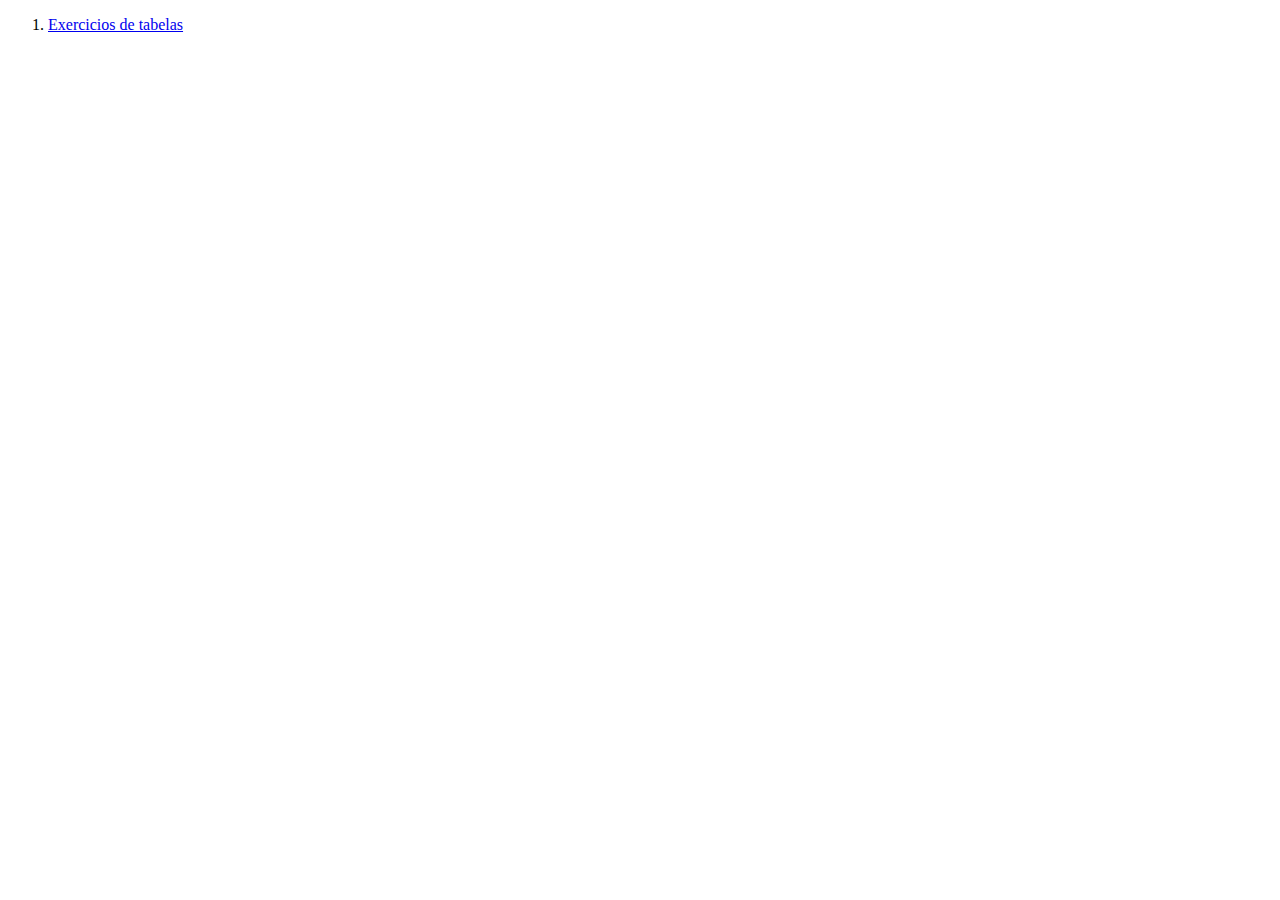
==== index.html @ 6be27ea2 "Adicionando index.html para o github pages." ====
<!DOCTYPE html>
<html lang="en">

<head>
    <meta charset="UTF-8">
    <meta name="viewport" content="width=device-width, initial-scale=1.0">
    <title>Projetos e Atividades</title>
</head>

<body>
    <ol>
        <li><a href="./tabelas/index.html">Exercicios de tabelas</a></li>
    </ol>
</body>

</html>
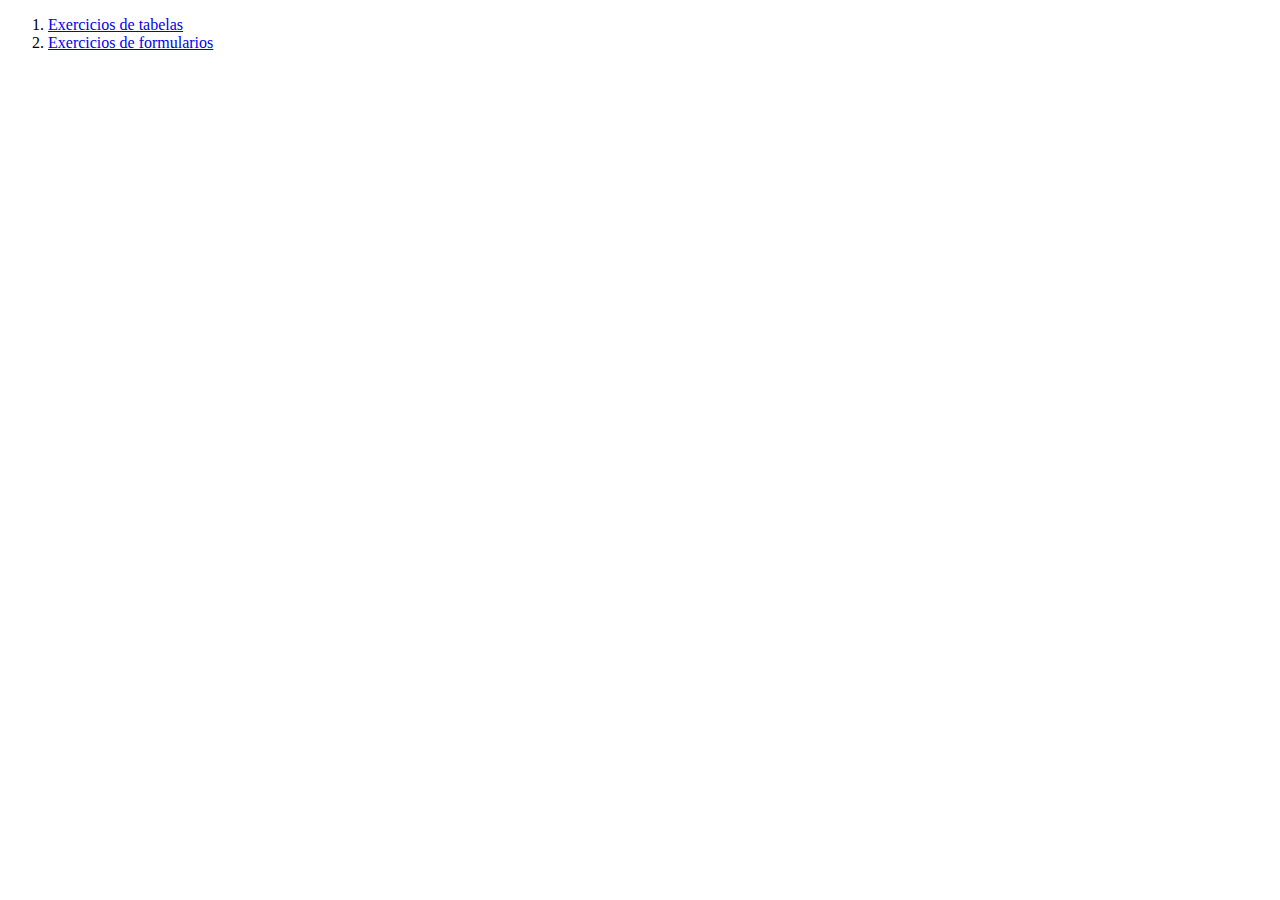
==== commit 9bf919d8: "Inicio do Ex002 de formularios" ====
--- a/index.html
+++ b/index.html
@@ -10,6 +10,7 @@
 <body>
     <ol>
         <li><a href="./tabelas/index.html">Exercicios de tabelas</a></li>
+        <li><a href="./formularios/index.html">Exercicios de formularios</a></li>
     </ol>
 </body>
 
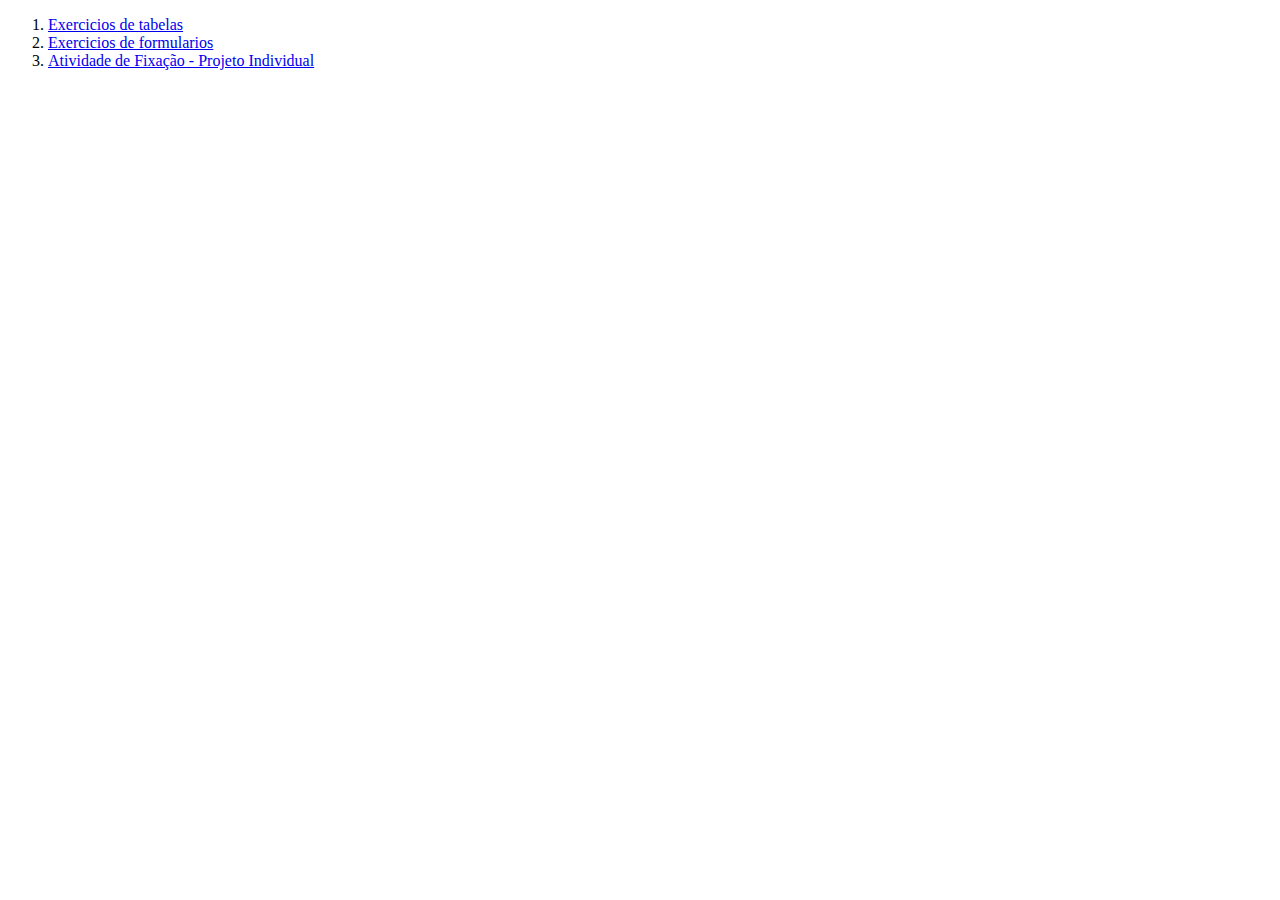
==== commit d35e915e: "UPI & AF v0.1 -  Link para projeto individual no index e atividade de fixação" ====
--- a/index.html
+++ b/index.html
@@ -11,6 +11,7 @@
     <ol>
         <li><a href="./tabelas/index.html">Exercicios de tabelas</a></li>
         <li><a href="./formularios/index.html">Exercicios de formularios</a></li>
+        <li><a href="./atividade-fixação/index.html">Atividade de Fixação - Projeto Individual</a></li>
     </ol>
 </body>
 
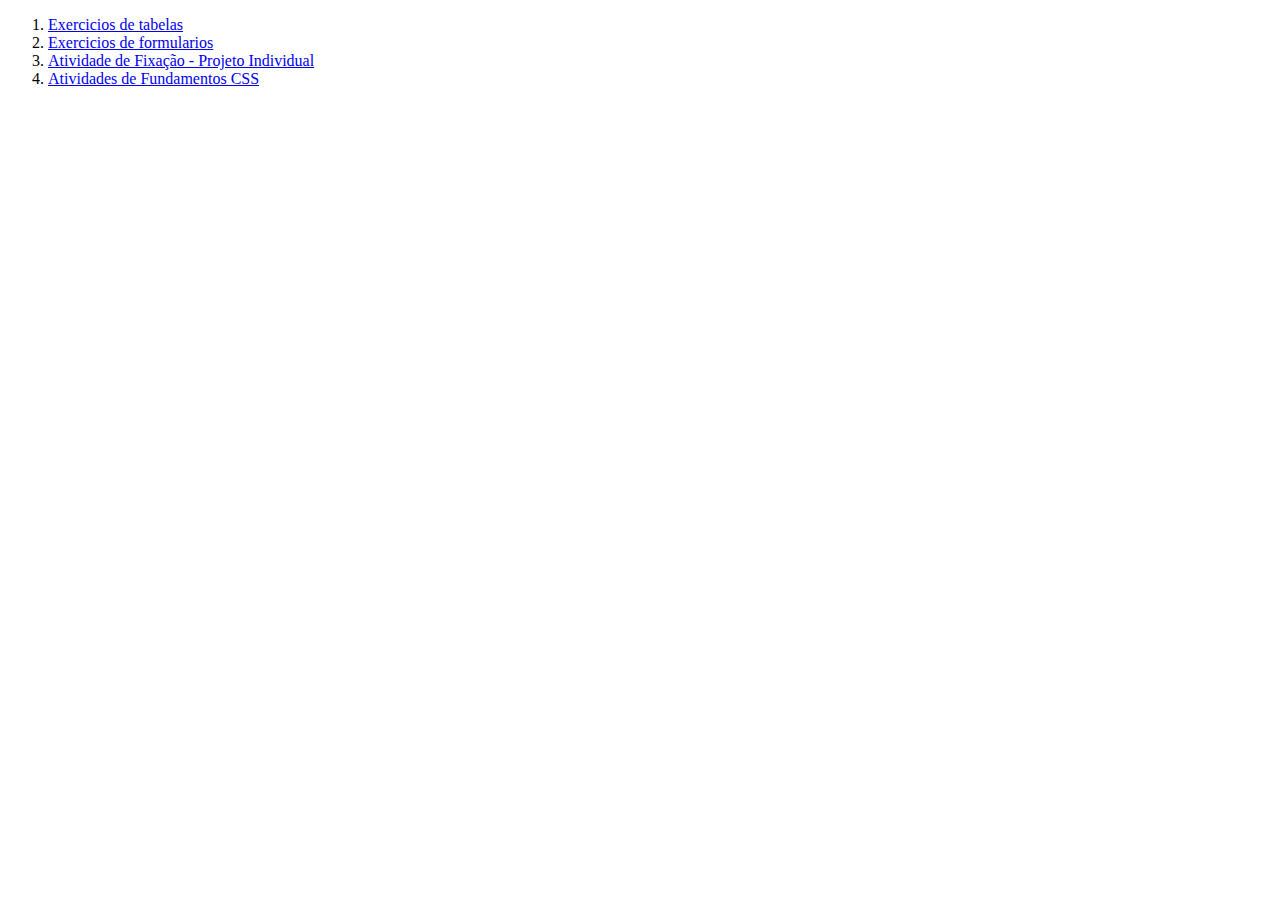
==== commit 5d4894ea: "AF v0.1 - Atividade de CSS q1" ====
--- a/index.html
+++ b/index.html
@@ -12,6 +12,7 @@
         <li><a href="./tabelas/index.html">Exercicios de tabelas</a></li>
         <li><a href="./formularios/index.html">Exercicios de formularios</a></li>
         <li><a href="./atividade-fixação/index.html">Atividade de Fixação - Projeto Individual</a></li>
+        <li><a href="./introducao-css/index.html">Atividades de Fundamentos CSS</a></li>
     </ol>
 </body>
 
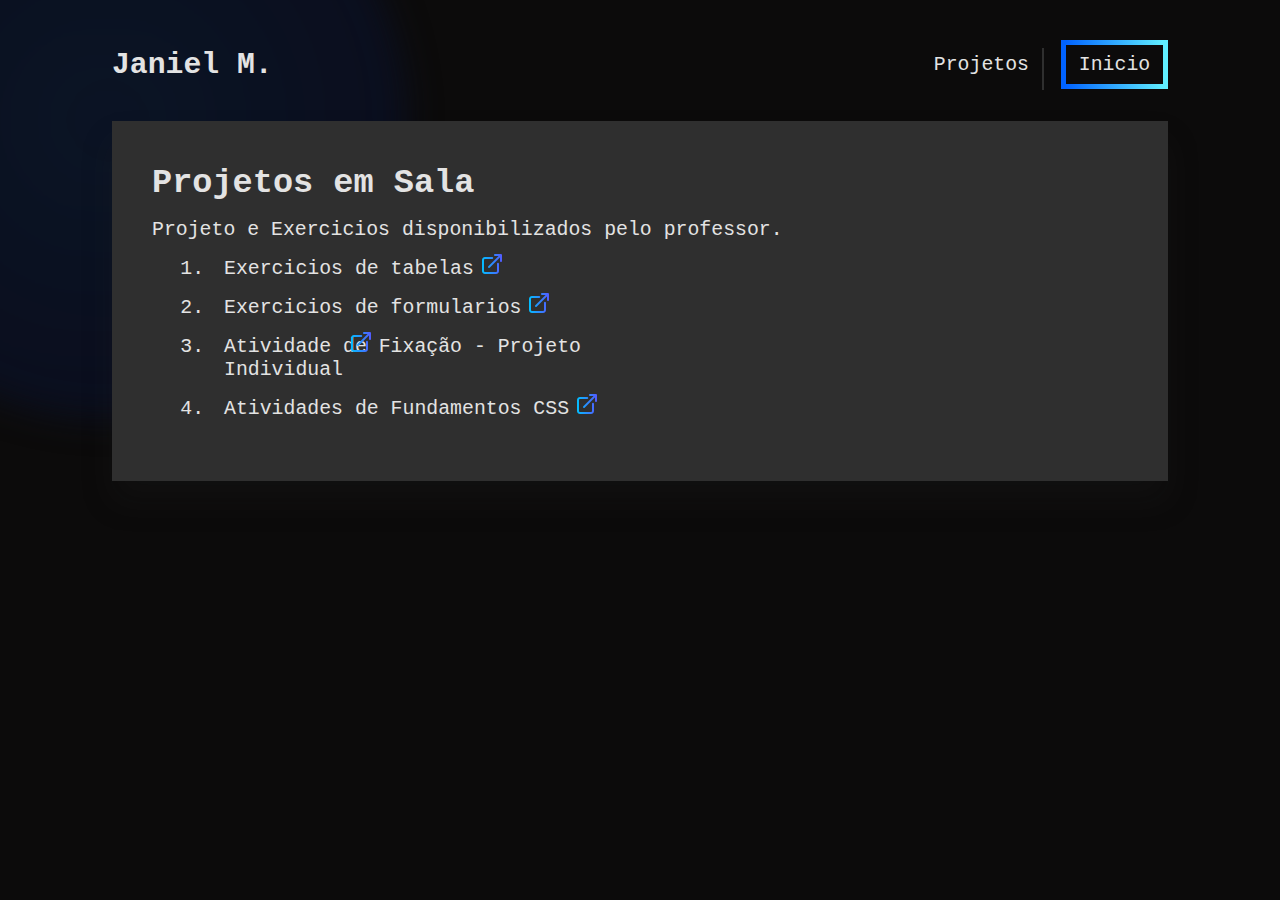
==== commit 516df894: "Novo Layout" ====
--- a/index.html
+++ b/index.html
@@ -1,19 +1,44 @@
 <!DOCTYPE html>
-<html lang="en">
+<html lang="pt-br">
 
 <head>
     <meta charset="UTF-8">
     <meta name="viewport" content="width=device-width, initial-scale=1.0">
     <title>Projetos e Atividades</title>
+    <link rel="stylesheet" href="./styles/global.css">
+    <link rel="stylesheet" href="./styles/index.css">
 </head>
 
 <body>
-    <ol>
-        <li><a href="./tabelas/index.html">Exercicios de tabelas</a></li>
-        <li><a href="./formularios/index.html">Exercicios de formularios</a></li>
-        <li><a href="./atividade-fixação/index.html">Atividade de Fixação - Projeto Individual</a></li>
-        <li><a href="./introducao-css/index.html">Atividades de Fundamentos CSS</a></li>
-    </ol>
+    <header>
+        <h2><a href="./index.html">Janiel <span>M.</span></a></h2>
+        <nav>
+            <ul>
+                <li><a href="#projects">Projetos</a></li>
+            </ul>
+            <a href="./index.html" id="home-link">Inicio</a>
+        </nav>
+    </header>
+    <main>
+        <section id="projects">
+            <div class="area-text">
+                <h2>Projetos em Sala</h2>
+                <p>Projeto e Exercicios disponibilizados pelo professor.</p>
+            </div>
+            <div id="area-projects">
+                <ol>
+                    <!-- Coluna 1 -->
+                    <li><a href="./projetos/tabelas/index.html">Exercicios de tabelas</a></li>
+                    <li><a href="./projetos/formularios/index.html">Exercicios de formularios</a></li>
+                    <li><a href="./projetos/atividade-fixação/index.html">Atividade de Fixação - Projeto Individual</a></li>
+                    <li><a href="./projetos/introducao-css/index.html">Atividades de Fundamentos CSS</a></li>
+                    <!-- Coluna 2 -->
+
+                </ol>
+            </div>
+        </section>
+    </main>
+    
 </body>
 
 </html>--- a/styles/global.css
+++ b/styles/global.css
@@ -0,0 +1,141 @@
+*{
+    margin: 0;
+    padding: 0;
+    box-sizing: border-box;
+}
+:root{
+    --text-color: #e3e3e3;
+    --text-secunday: #a7a6a6;
+    --bg-color-primary:  #0c0b0b;
+    --bg-color-secundary: #2f2f2f;
+
+    --primary-color: #5ea4ff;
+
+}
+body{
+    padding: 2.5rem 7rem;
+
+    color: var(--text-color);
+    background-color: var(--bg-color-primary);
+
+    border-color: var(--text-color);
+    outline-color: var(--text-color);
+
+    font-size: 1.24rem;
+
+    font-family: 'Courier New', Courier, monospace;
+}
+
+a,
+a:visited{
+    text-decoration: none;
+    color: var(--text-color);
+}
+a:hover{
+    opacity: .9;
+    border-bottom: 2px solid var(--primary-color);
+}
+
+header{
+    margin-bottom: 2rem;
+    
+    display: flex;
+    align-items: center;
+    justify-content: space-between;
+    
+}
+header::after{
+    content: "";
+    width: 600px;
+    height: 600px;
+
+    border-radius: 50%;
+
+    position: absolute;
+    top: -20%;
+    left: -15%;
+    z-index: -2;
+    filter: blur(16px);
+
+    background: rgb(11,24,46);
+background: radial-gradient(circle, rgba(11, 24, 46, 0.749) 0%, rgba(10, 17, 42, 0.631) 68%, rgba(17, 17, 18, 0.692) 92%);   
+}
+header ul{
+    list-style: none;
+    position: relative;
+}
+
+nav{
+    display: flex;
+    align-items: center;
+    gap: 2rem;
+}
+
+nav a#home-link{
+    padding: .5rem .8rem;
+
+    border: 1px solid;
+    border-image-slice: 1;
+    border-width: 5px;
+    border-image-source: linear-gradient(90deg, hsla(217, 100%, 50%, 1) 0%, hsla(186, 100%, 69%, 1) 100%)
+}
+
+nav ul::after{
+    content: "";
+    display: inline-flex;
+    width: 2px;
+    height: 2.6rem;
+    background-color: var(--bg-color-secundary);
+
+    position: absolute;
+    right: -15px;
+    top: -5px;  
+}
+
+section#projects,
+section.atvdds{
+    width: 100%;
+
+    padding: 1.5rem 2.5rem;
+    
+    background-color: var(--bg-color-secundary);
+    box-shadow: rgba(33, 33, 33, 0.2) 0px 20px 30px;
+}
+section#projects .area-text h2,
+section.atvdds .area-text h2{
+    font-size: 2.1rem;
+    margin: 1.2rem 0 1rem 0;
+}
+
+section#projects ol,
+section.atvdds ul{
+    width: 50%;
+    height: 200px;
+    display: flex;
+    flex-direction: column;
+    flex-wrap: wrap;
+   
+    margin:1rem 0 0  4rem;
+}
+
+section#projects ol li,
+section.atvdds ul li{
+    padding-left: .5rem;
+    margin-bottom: 1rem;
+
+    position: relative;
+}
+
+section#projects ol li::after,
+section.atvdds ul li::after{
+    content: "";
+    display: inline-block;
+    width: 24px;
+    height: 24px;
+    background: url("./assets/pngs/external-link.png") no-repeat;
+    background-size: cover;
+
+    position: absolute;
+    top: -5px;
+    margin-left: 6px;
+}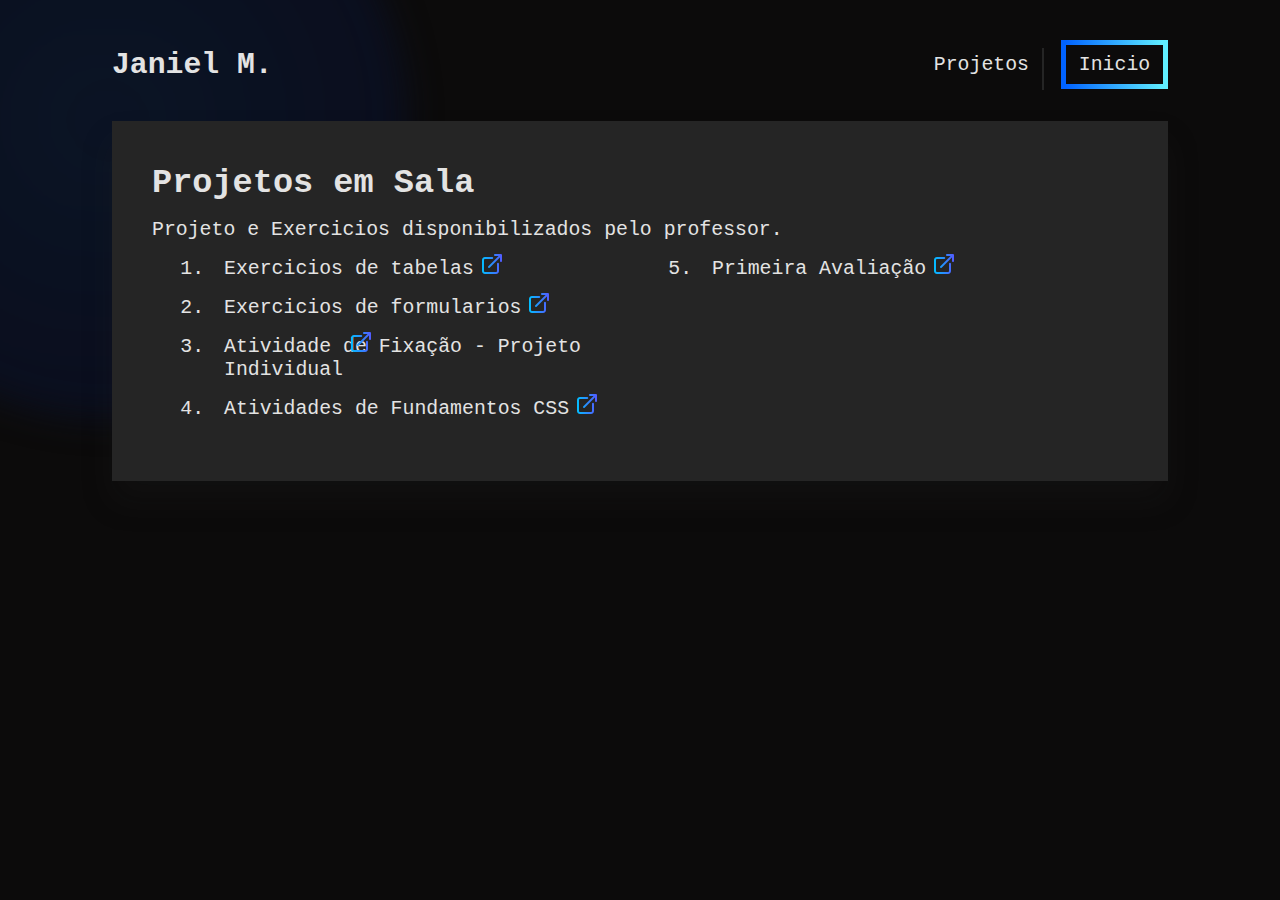
==== commit d89ea277: "Atualizando inicio - add o link da avaliação" ====
--- a/index.html
+++ b/index.html
@@ -1,44 +1,61 @@
 <!DOCTYPE html>
 <html lang="pt-br">
+  <head>
+    <meta charset="UTF-8" />
+    <meta name="viewport" content="width=device-width, initial-scale=1.0" />
+    <title>Projetos e Atividades</title>
+    <link rel="stylesheet" href="./styles/global.css" />
+    <link rel="stylesheet" href="./styles/index.css" />
+  </head>
 
-<head>
-    <meta charset="UTF-8">
-    <meta name="viewport" content="width=device-width, initial-scale=1.0">
-    <title>Projetos e Atividades</title>
-    <link rel="stylesheet" href="./styles/global.css">
-    <link rel="stylesheet" href="./styles/index.css">
-</head>
-
-<body>
+  <body>
     <header>
-        <h2><a href="./index.html">Janiel <span>M.</span></a></h2>
-        <nav>
-            <ul>
-                <li><a href="#projects">Projetos</a></li>
-            </ul>
-            <a href="./index.html" id="home-link">Inicio</a>
-        </nav>
+      <h2>
+        <a href="./index.html">Janiel <span>M.</span></a>
+      </h2>
+      <nav>
+        <ul>
+          <li><a href="#projects">Projetos</a></li>
+        </ul>
+        <a href="./index.html" id="home-link">Inicio</a>
+      </nav>
     </header>
     <main>
-        <section id="projects">
-            <div class="area-text">
-                <h2>Projetos em Sala</h2>
-                <p>Projeto e Exercicios disponibilizados pelo professor.</p>
-            </div>
-            <div id="area-projects">
-                <ol>
-                    <!-- Coluna 1 -->
-                    <li><a href="./projetos/tabelas/index.html">Exercicios de tabelas</a></li>
-                    <li><a href="./projetos/formularios/index.html">Exercicios de formularios</a></li>
-                    <li><a href="./projetos/atividade-fixação/index.html">Atividade de Fixação - Projeto Individual</a></li>
-                    <li><a href="./projetos/introducao-css/index.html">Atividades de Fundamentos CSS</a></li>
-                    <!-- Coluna 2 -->
-
-                </ol>
-            </div>
-        </section>
+      <section id="projects">
+        <div class="area-text">
+          <h2>Projetos em Sala</h2>
+          <p>Projeto e Exercicios disponibilizados pelo professor.</p>
+        </div>
+        <div id="area-projects">
+          <ol>
+            <!-- Coluna 1 -->
+            <li>
+              <a href="./projetos/tabelas/index.html">Exercicios de tabelas</a>
+            </li>
+            <li>
+              <a href="./projetos/formularios/index.html"
+                >Exercicios de formularios</a
+              >
+            </li>
+            <li>
+              <a href="./projetos/atividade-fixação/index.html"
+                >Atividade de Fixação - Projeto Individual</a
+              >
+            </li>
+            <li>
+              <a href="./projetos/introducao-css/index.html"
+                >Atividades de Fundamentos CSS</a
+              >
+            </li>
+            <li>
+              <a href="./projetos/primeira-avaliacao/index.html"
+                >Primeira Avaliação</a
+              >
+            </li>
+            <!-- Coluna 2 -->
+          </ol>
+        </div>
+      </section>
     </main>
-    
-</body>
-
-</html>+  </body>
+</html>
--- a/styles/global.css
+++ b/styles/global.css
@@ -7,7 +7,7 @@
     --text-color: #e3e3e3;
     --text-secunday: #a7a6a6;
     --bg-color-primary:  #0c0b0b;
-    --bg-color-secundary: #2f2f2f;
+    --bg-color-secundary: #252525;
 
     --primary-color: #5ea4ff;
 
